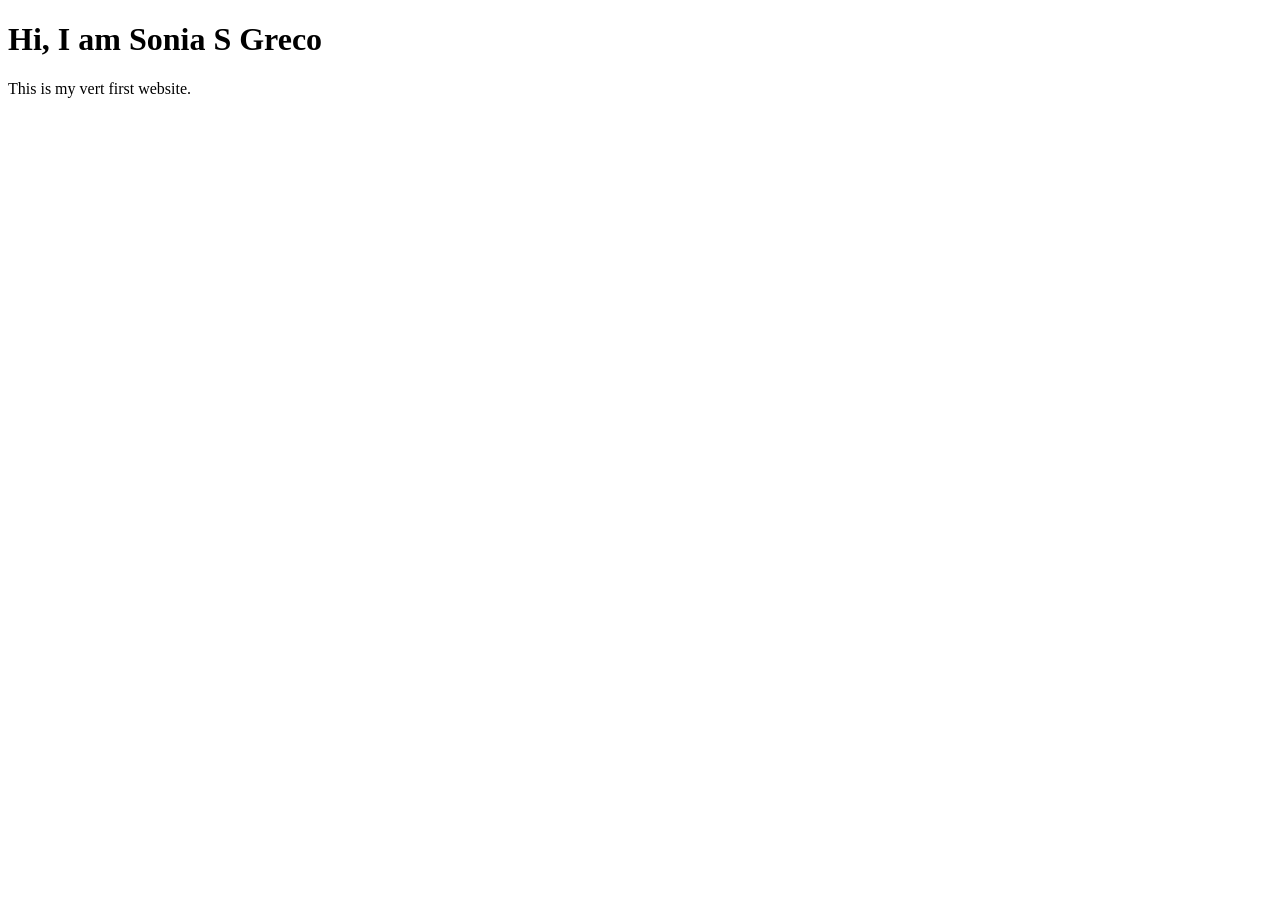
==== index.html @ cbebfd3a "added index file" ====
<!DOCTYPE html>
<html lang="en">
<head>
    <meta charset="UTF-8">
    <meta name="viewport" content="width=device-width, initial-scale=1.0">
    <title>Document</title>
</head>
<body>
    <h1>Hi, I am Sonia S Greco</h1>
    <p>This is my vert first website.</p>
</body>
</html>
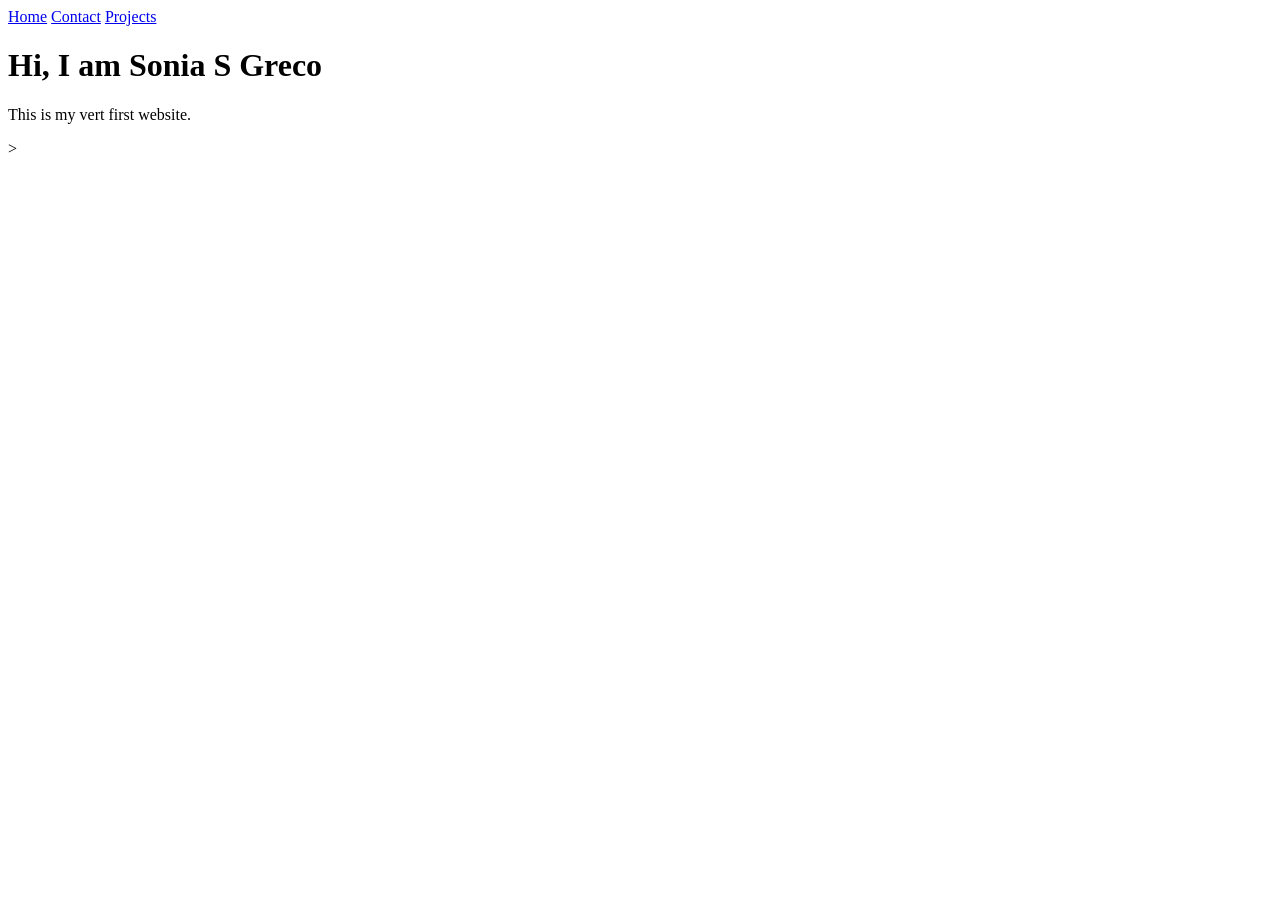
==== commit 14ca3350: "fixed syntax error" ====
--- a/index.html
+++ b/index.html
@@ -5,8 +5,13 @@
     <meta name="viewport" content="width=device-width, initial-scale=1.0">
     <title>Document</title>
 </head>
+<nav>
+        <a href="index.html">Home</a>
+        <a href="about.html">Contact</a>
+        <a href="projects.html">Projects</a>
+    </nav>
 <body>
     <h1>Hi, I am Sonia S Greco</h1>
     <p>This is my vert first website.</p>
 </body>
-</html>+</html>>
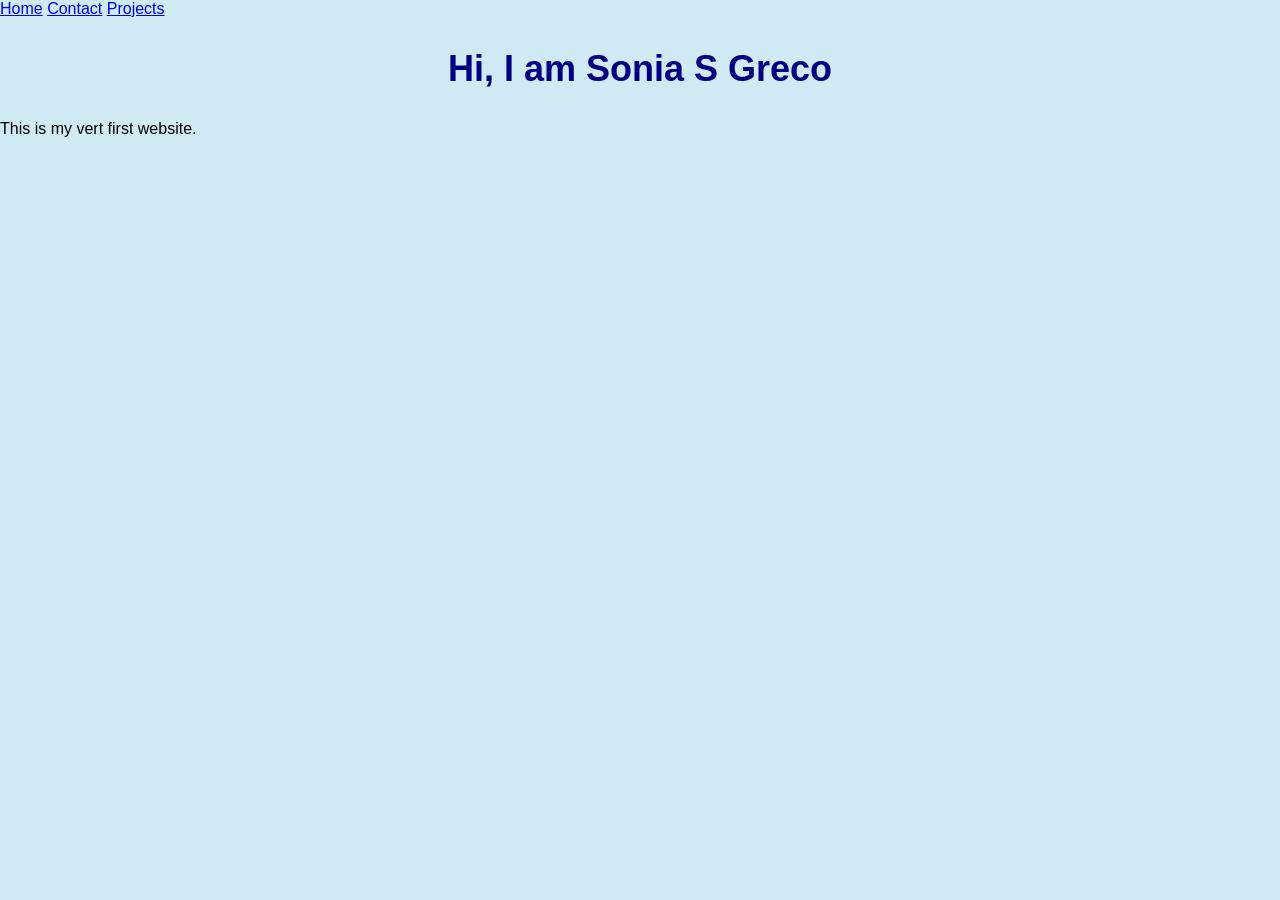
==== commit a2a32ded: "style adjustment" ====
--- a/index.html
+++ b/index.html
@@ -1,9 +1,10 @@
 <!DOCTYPE html>
 <html lang="en">
 <head>
+   <section class="about">
     <meta charset="UTF-8">
     <meta name="viewport" content="width=device-width, initial-scale=1.0">
-    <title>Document</title>
+    <link rel="stylesheet" href="style.css">
 </head>
 <nav>
         <a href="index.html">Home</a>
@@ -14,4 +15,4 @@
     <h1>Hi, I am Sonia S Greco</h1>
     <p>This is my vert first website.</p>
 </body>
-</html>>+</html>
--- a/style.css
+++ b/style.css
@@ -0,0 +1,41 @@
+style p
+{
+  font-size: 16px;
+  line-height: 1.5;
+  color: navy;
+}
+
+.note
+ {
+  font-size: 14px;
+  color: orangered;
+  margin-top: 10px;
+}
+#hero {
+  background-color: limegreen;
+  padding: 8px;
+  margin: 10px;
+  border:2px solid black;
+  text-align: justify;
+}
+h1 {
+  font-size: 36px;
+  color: navy;
+  text-align: center;
+}
+h2 {
+  font-size: 24px;
+  color: navy;
+  text-align: center;
+}
+h3 {
+  font-size: 20px;
+  color: navy;
+  text-align: center;
+}
+body {
+  font-family: Arial, sans-serif;
+  background-color: rgb(208, 234, 243);
+  margin: 0;
+  padding: 0;
+}
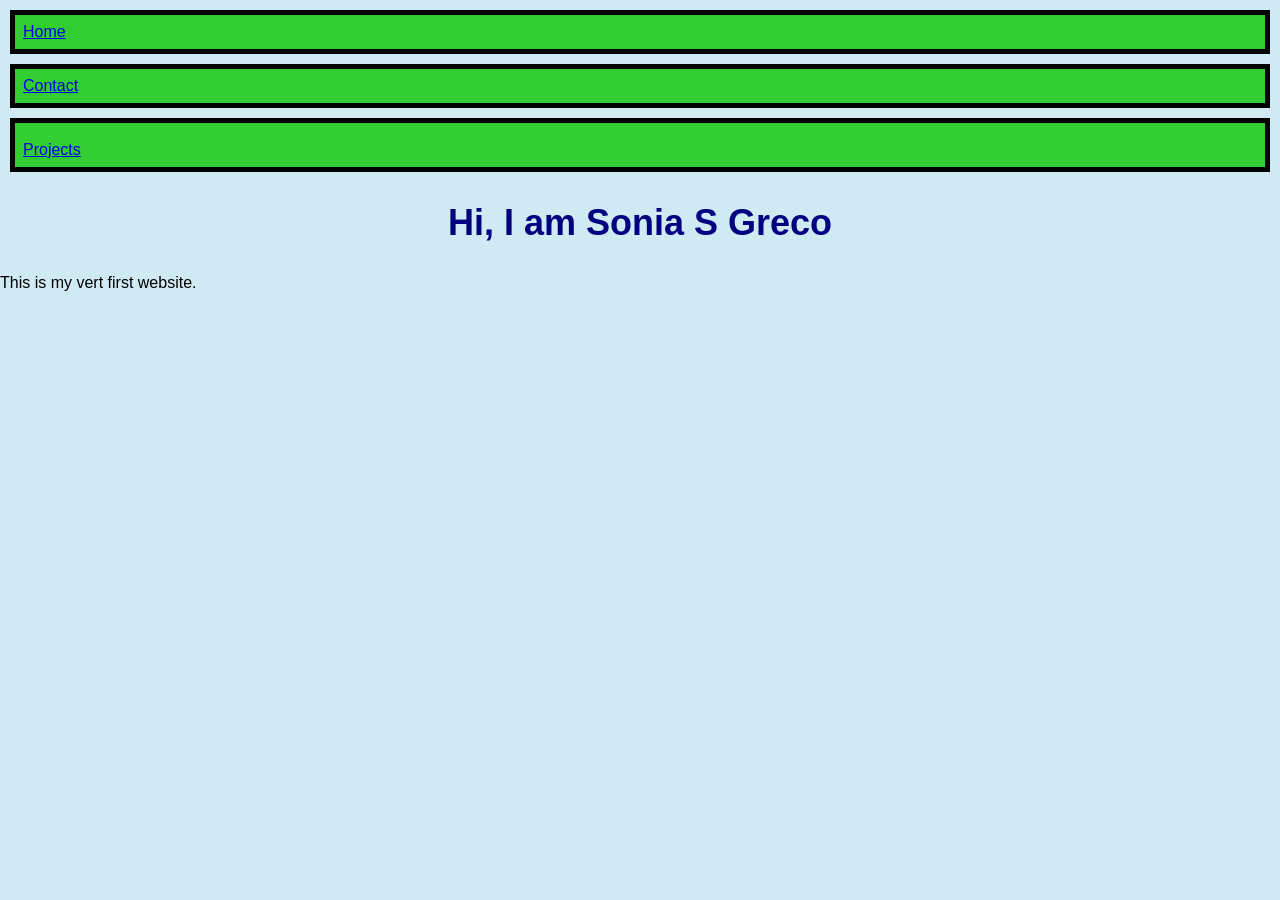
==== commit 7b5a65dc: "changed style" ====
--- a/index.html
+++ b/index.html
@@ -6,9 +6,12 @@
     <meta name="viewport" content="width=device-width, initial-scale=1.0">
     <link rel="stylesheet" href="style.css">
 </head>
-<nav>
-        <a href="index.html">Home</a>
-        <a href="about.html">Contact</a>
+    <nav>
+        <div id="hero">
+        <a href="index.html">Home</a></div>
+<div id="hero">
+        <a href="about.html">Contact</a></div>
+<div id="hero"><div class="note"></div>
         <a href="projects.html">Projects</a>
     </nav>
 <body>
--- a/style.css
+++ b/style.css
@@ -15,7 +15,7 @@
   background-color: limegreen;
   padding: 8px;
   margin: 10px;
-  border:2px solid black;
+  border:5px solid black;
   text-align: justify;
 }
 h1 {
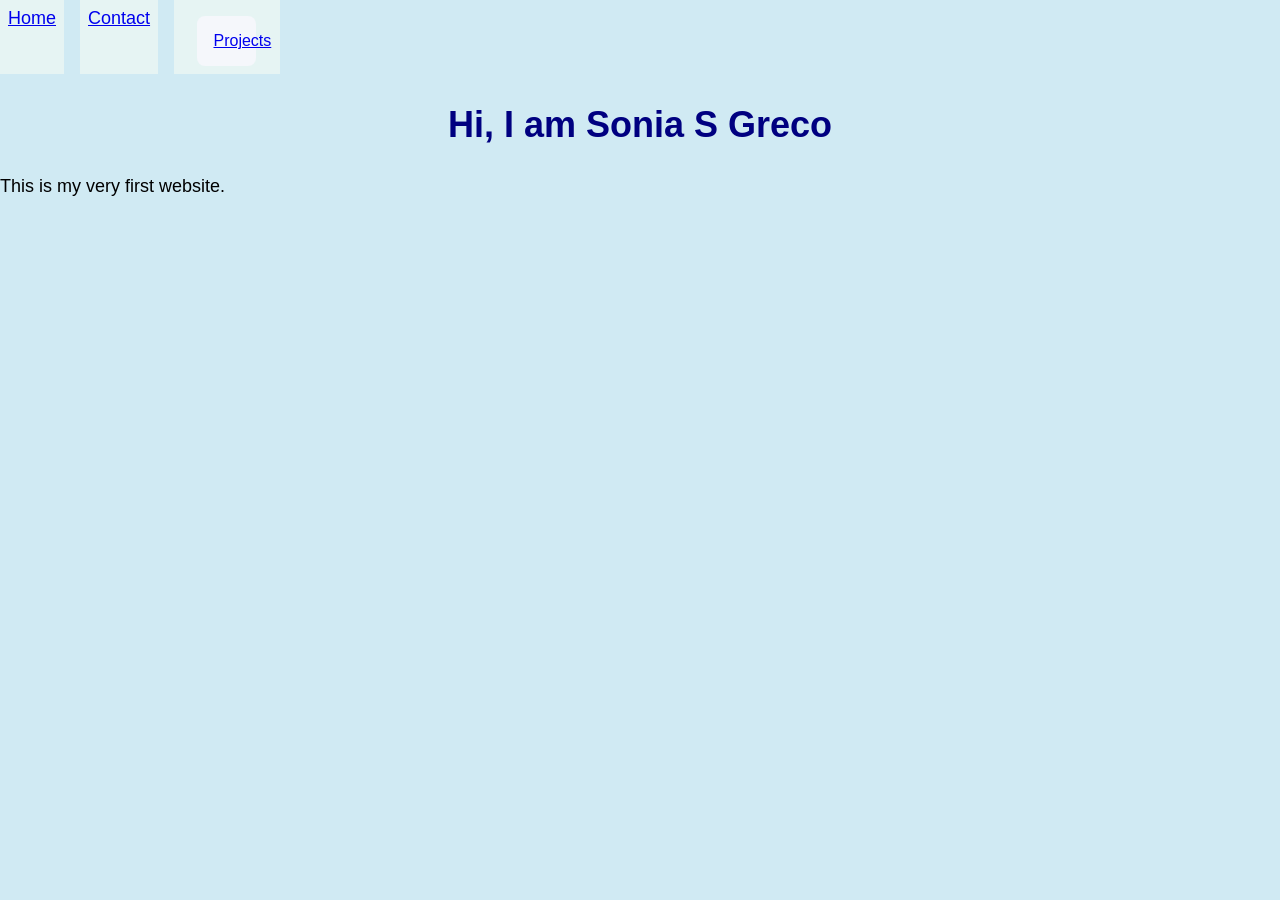
==== commit 4f1d01ed: "fixed style.css" ====
--- a/index.html
+++ b/index.html
@@ -1,21 +1,23 @@
 <!DOCTYPE html>
 <html lang="en">
 <head>
+    </head>
    <section class="about">
     <meta charset="UTF-8">
     <meta name="viewport" content="width=device-width, initial-scale=1.0">
     <link rel="stylesheet" href="style.css">
-</head>
+<body>
+  <header>
+  </header>
     <nav>
         <div id="hero">
         <a href="index.html">Home</a></div>
 <div id="hero">
         <a href="about.html">Contact</a></div>
-<div id="hero"><div class="note"></div>
-        <a href="projects.html">Projects</a>
+<div id="hero"><div class="note">
+        <a href="projects.html">Projects</a></div>
     </nav>
-<body>
     <h1>Hi, I am Sonia S Greco</h1>
-    <p>This is my vert first website.</p>
+    <p>This is my very first website.</p>
 </body>
 </html>
--- a/style.css
+++ b/style.css
@@ -7,16 +7,26 @@
 
 .note
  {
-  font-size: 14px;
+  background-color: #f5f7fb;
+  padding: 16px;
+  border-radius: 8px;
+  font-size: 16px;
   color: orangered;
-  margin-top: 10px;
+  margin-top: 8px;
 }
-#hero {
+.note-container {
+  display: flex;
+  flex-direction: column;
+  gap: 16px;
+  justify-content: center; /* center the nav */
+  align-items: center;     /* align vertically */
   background-color: limegreen;
   padding: 8px;
-  margin: 10px;
+  margin: 0 auto;
   border:5px solid black;
   text-align: justify;
+  max-width: 800px;
+  border-radius: 8px;
 }
 h1 {
   font-size: 36px;
@@ -38,4 +48,90 @@
   background-color: rgb(208, 234, 243);
   margin: 0;
   padding: 0;
-}+}
+
+footer {
+  padding: 16px 24px;
+  border-top: 1px solid #16233f;
+  margin-top: 32px;
+}
+
+nav ul {
+  display: flex;
+  flex-wrap: wrap;
+  gap: 24px;
+  list-style: none;
+  padding: 0 24px;
+}
+
+.projects {
+  display: grid;
+  grid-template-columns: repeat(3, 1fr);
+  gap: 24px;
+}
+@media(min-width:768) {
+  .projects {
+    grid-template-columns: repeat(2, 1fr);
+  }
+}
+nav {
+  display: flex;
+  gap: 1rem;
+  flex-wrap: wrap;
+}
+
+#hero {
+  display: flex;
+  justify-content: center;   /* centers the links */
+  gap: 16px;                  /* spacing between links */
+  padding: 8px;
+  background-color: #e6f4f3;  
+}
+@media (max-width: 320px) {
+  body {
+    font-size: 14px;
+    padding: 5px;
+  }
+
+  #hero {
+    flex-direction: column;
+    gap: 10px;
+  }
+
+  .note {
+    padding: 10px;
+  }
+
+  img {
+    width: 150px;
+    height: auto;
+  }
+}
+@media (min-width: 768px) {
+  body {
+    font-size: 16px;
+  }
+
+  .note-container {
+    flex-direction: row;
+    flex-wrap: wrap;
+    justify-content: center;
+  }
+
+  .note {
+    width: 45%;
+  }
+}
+@media (min-width: 1200px) {
+  body {
+    font-size: 18px;
+  }
+
+  .note-container {
+    max-width: 1200px;
+  }
+
+  .note {
+    width: 30%;
+  }
+}
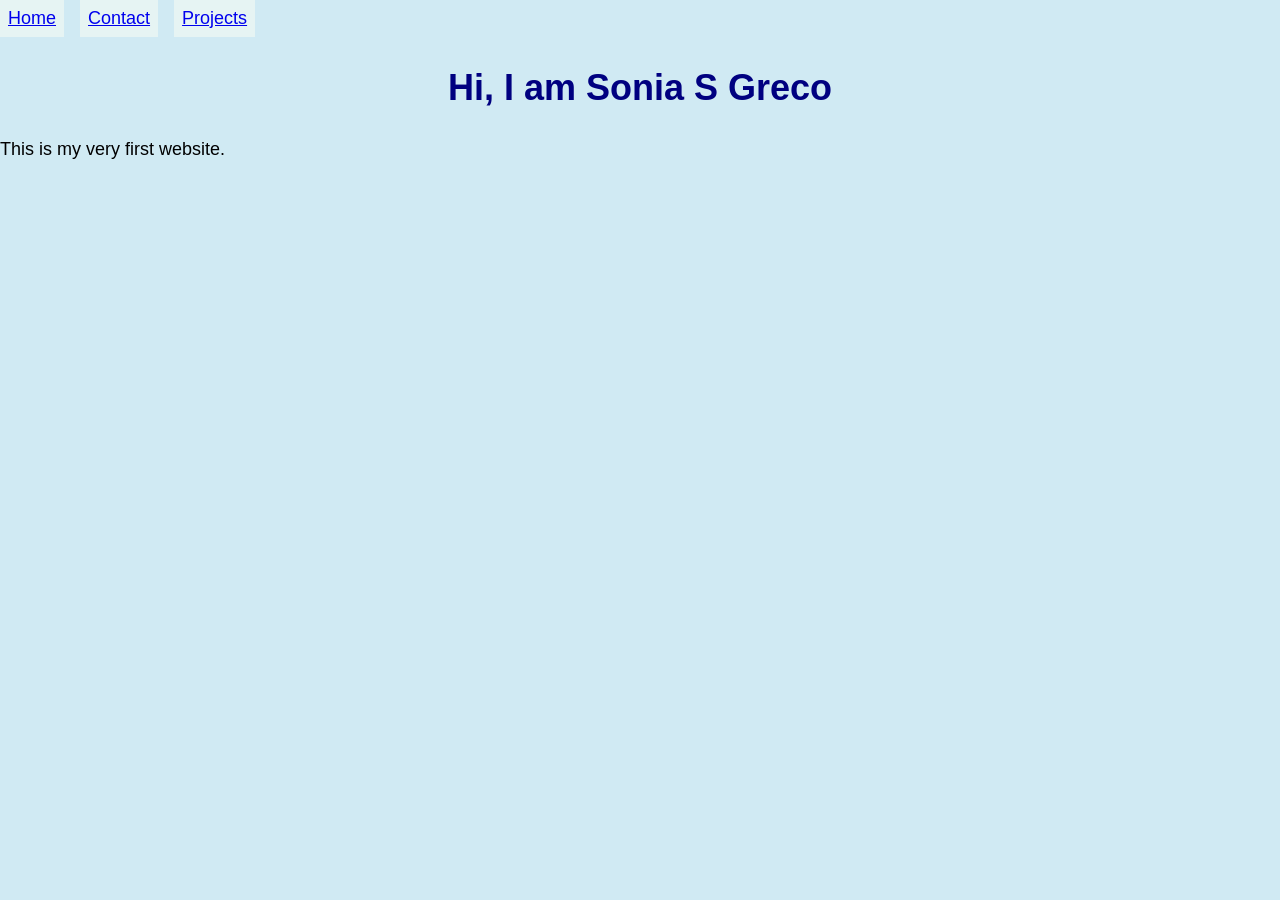
==== commit 13bc5e99: "fixed class issues" ====
--- a/index.html
+++ b/index.html
@@ -14,7 +14,7 @@
         <a href="index.html">Home</a></div>
 <div id="hero">
         <a href="about.html">Contact</a></div>
-<div id="hero"><div class="note">
+<div id="hero">
         <a href="projects.html">Projects</a></div>
     </nav>
     <h1>Hi, I am Sonia S Greco</h1>
